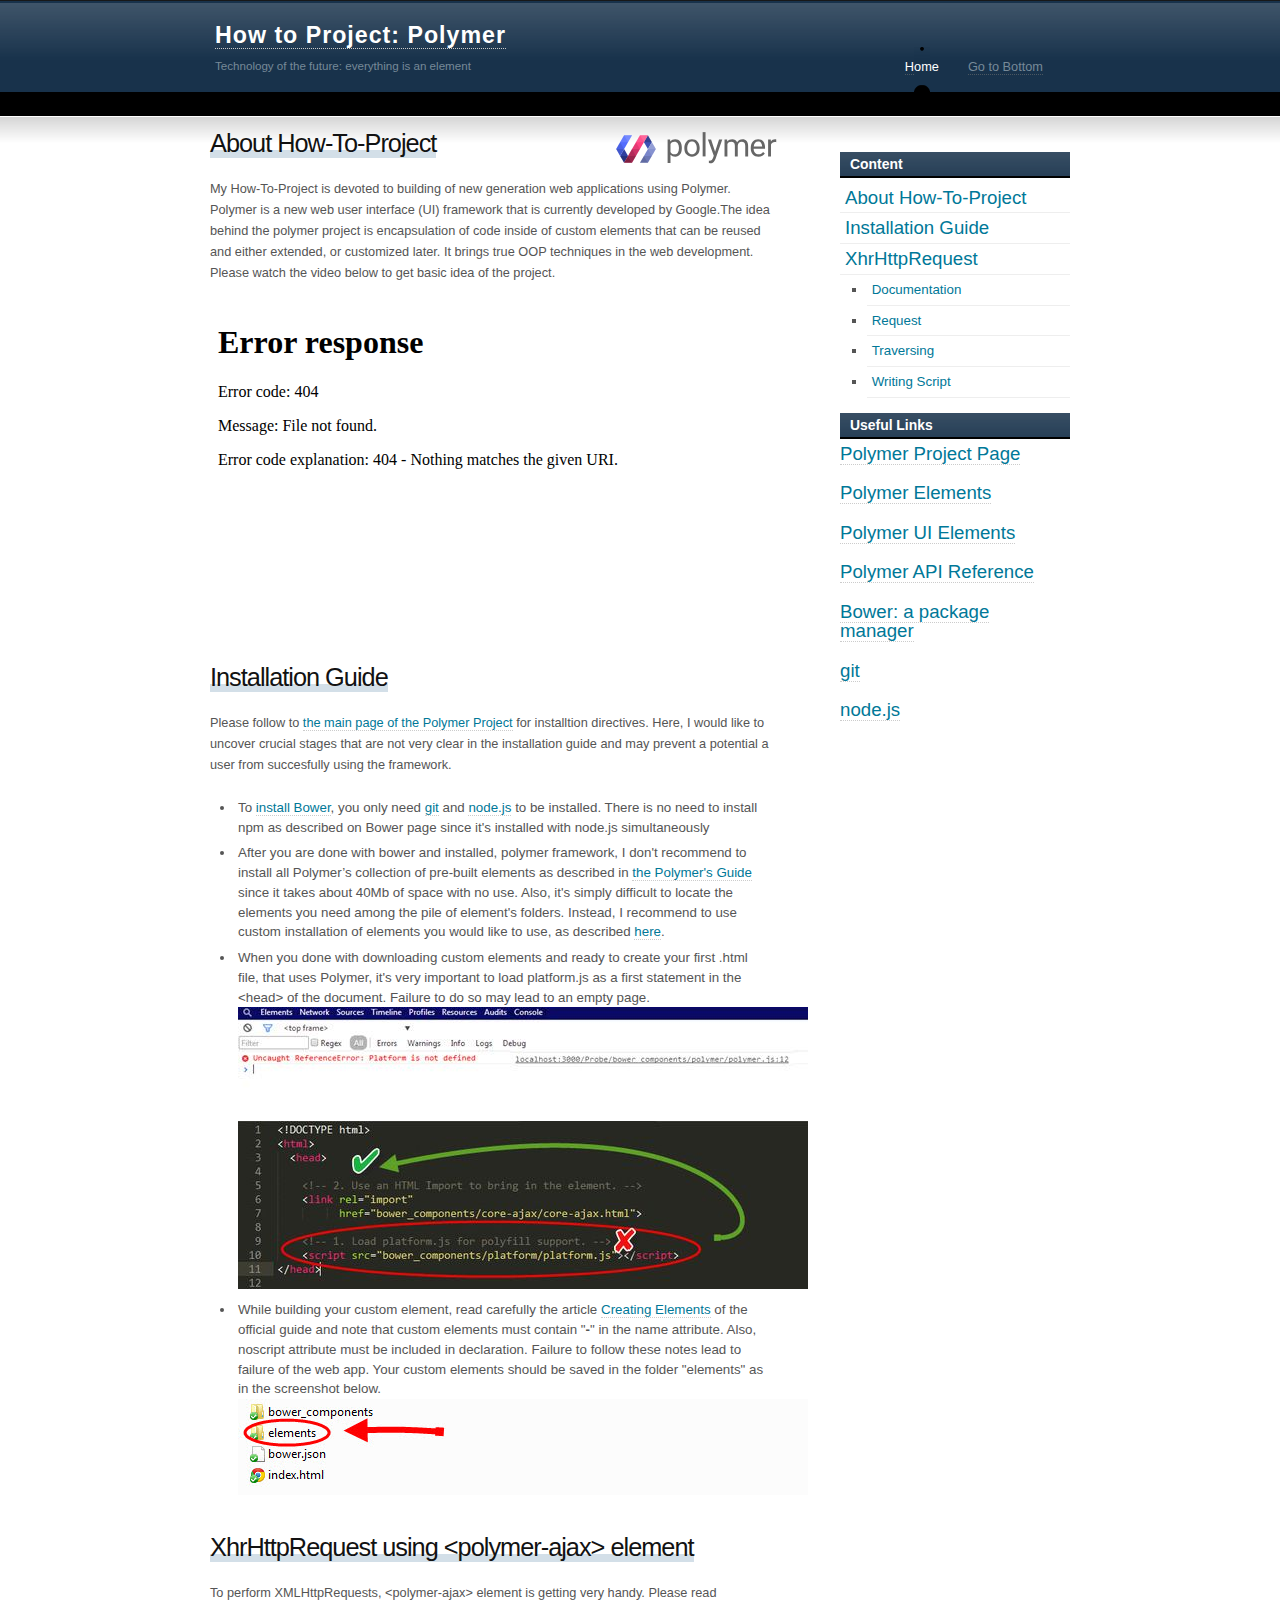
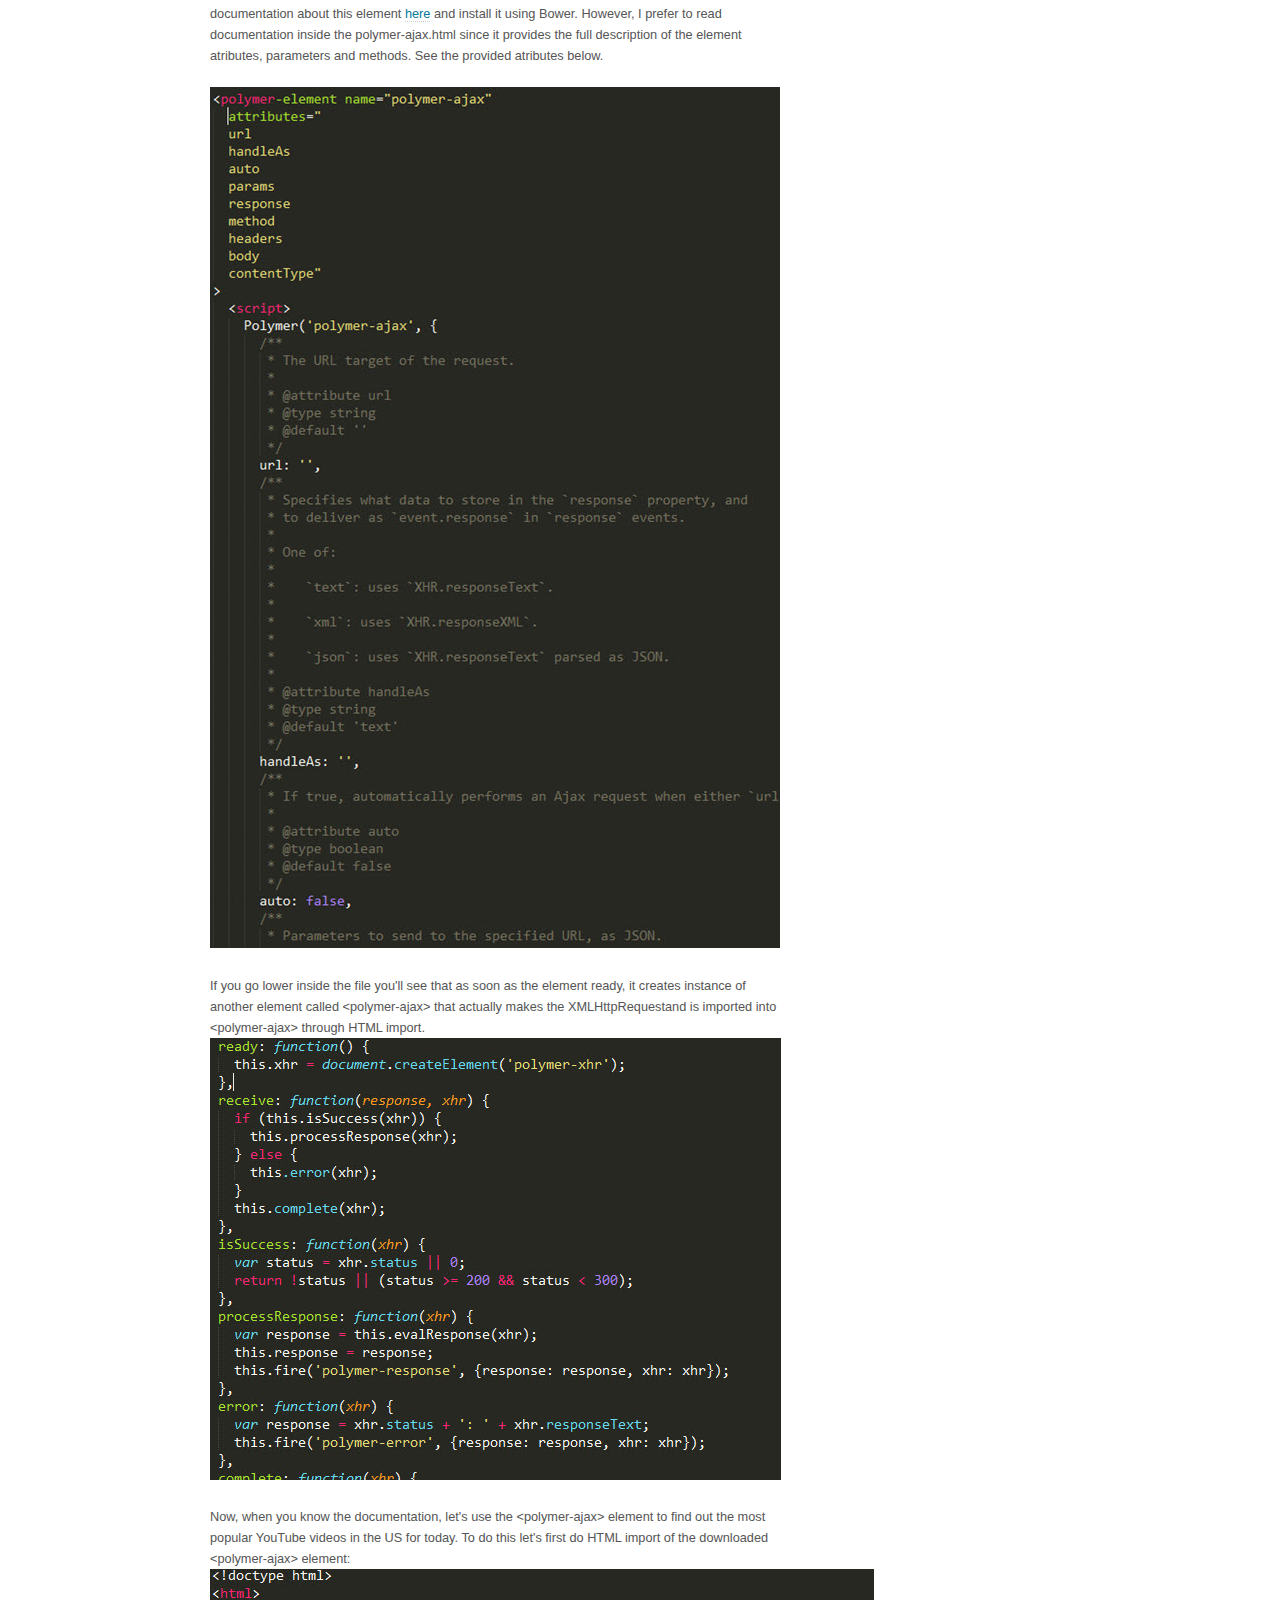
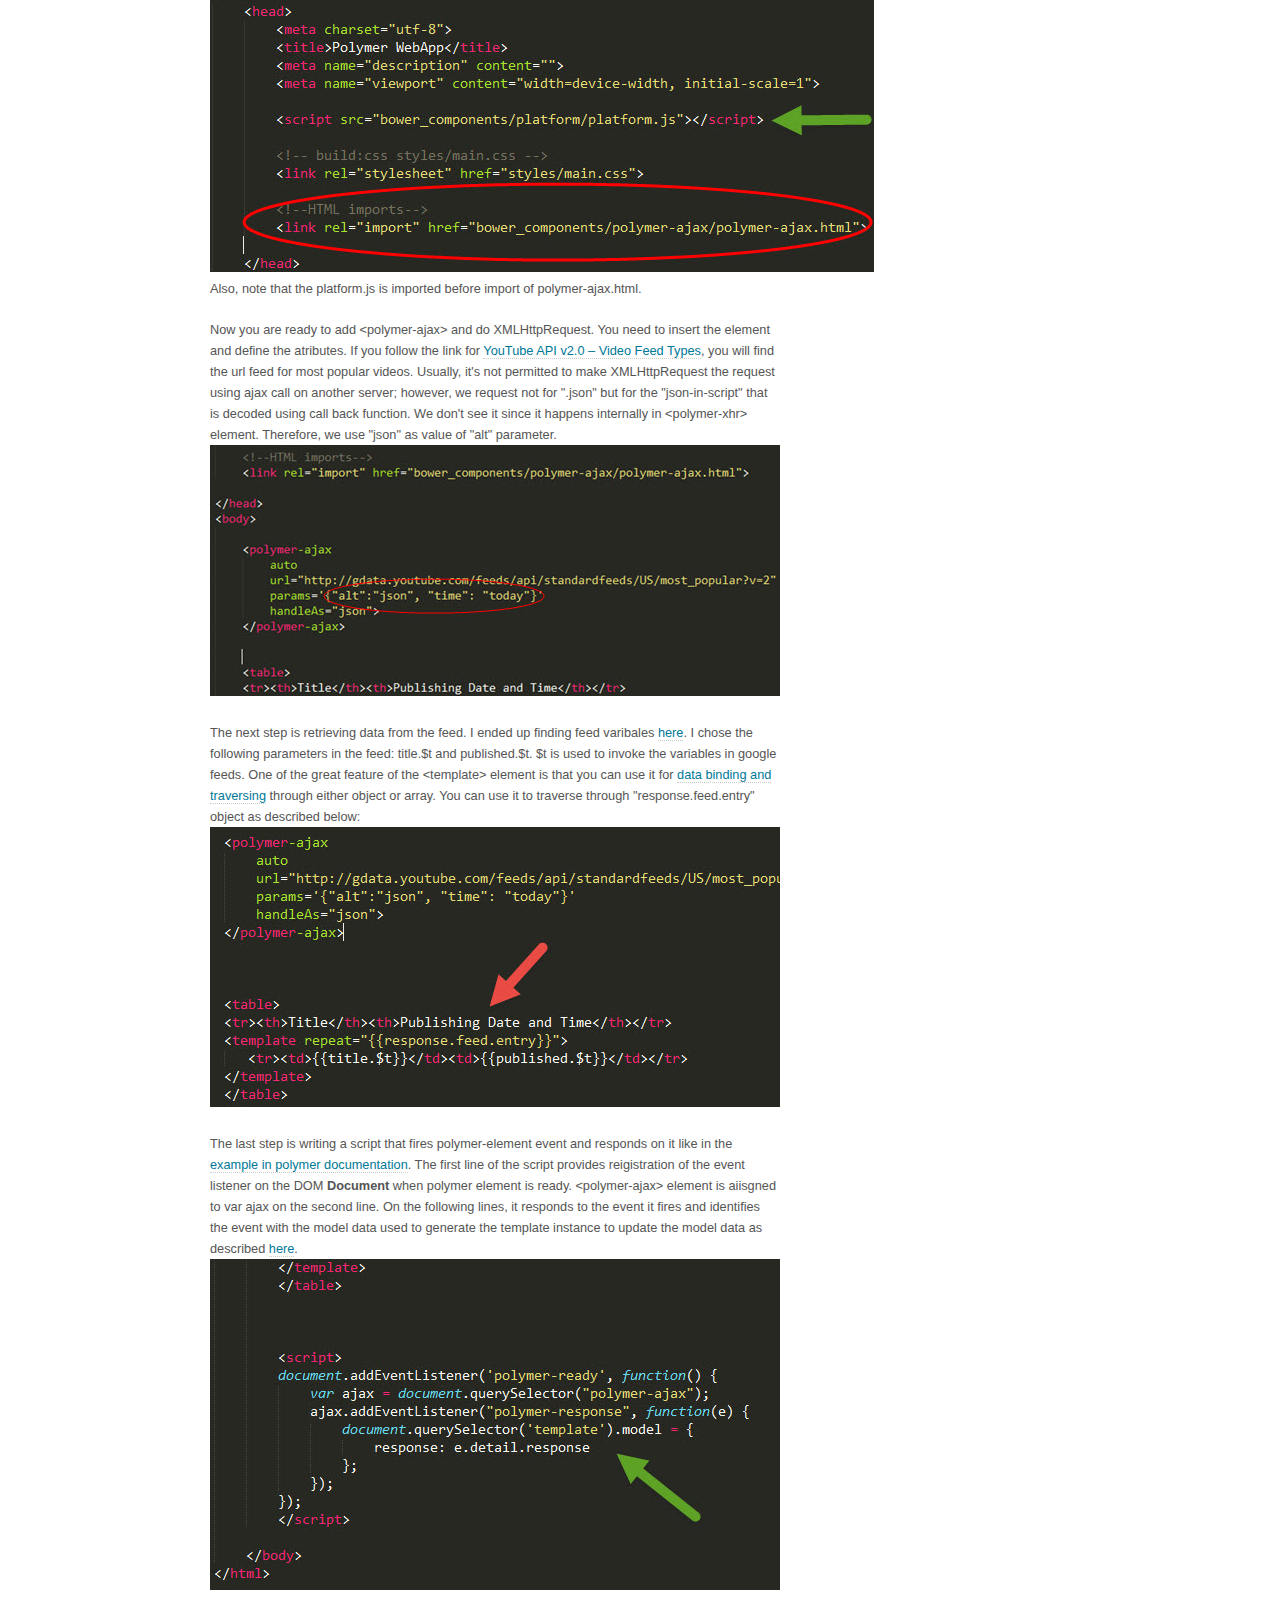
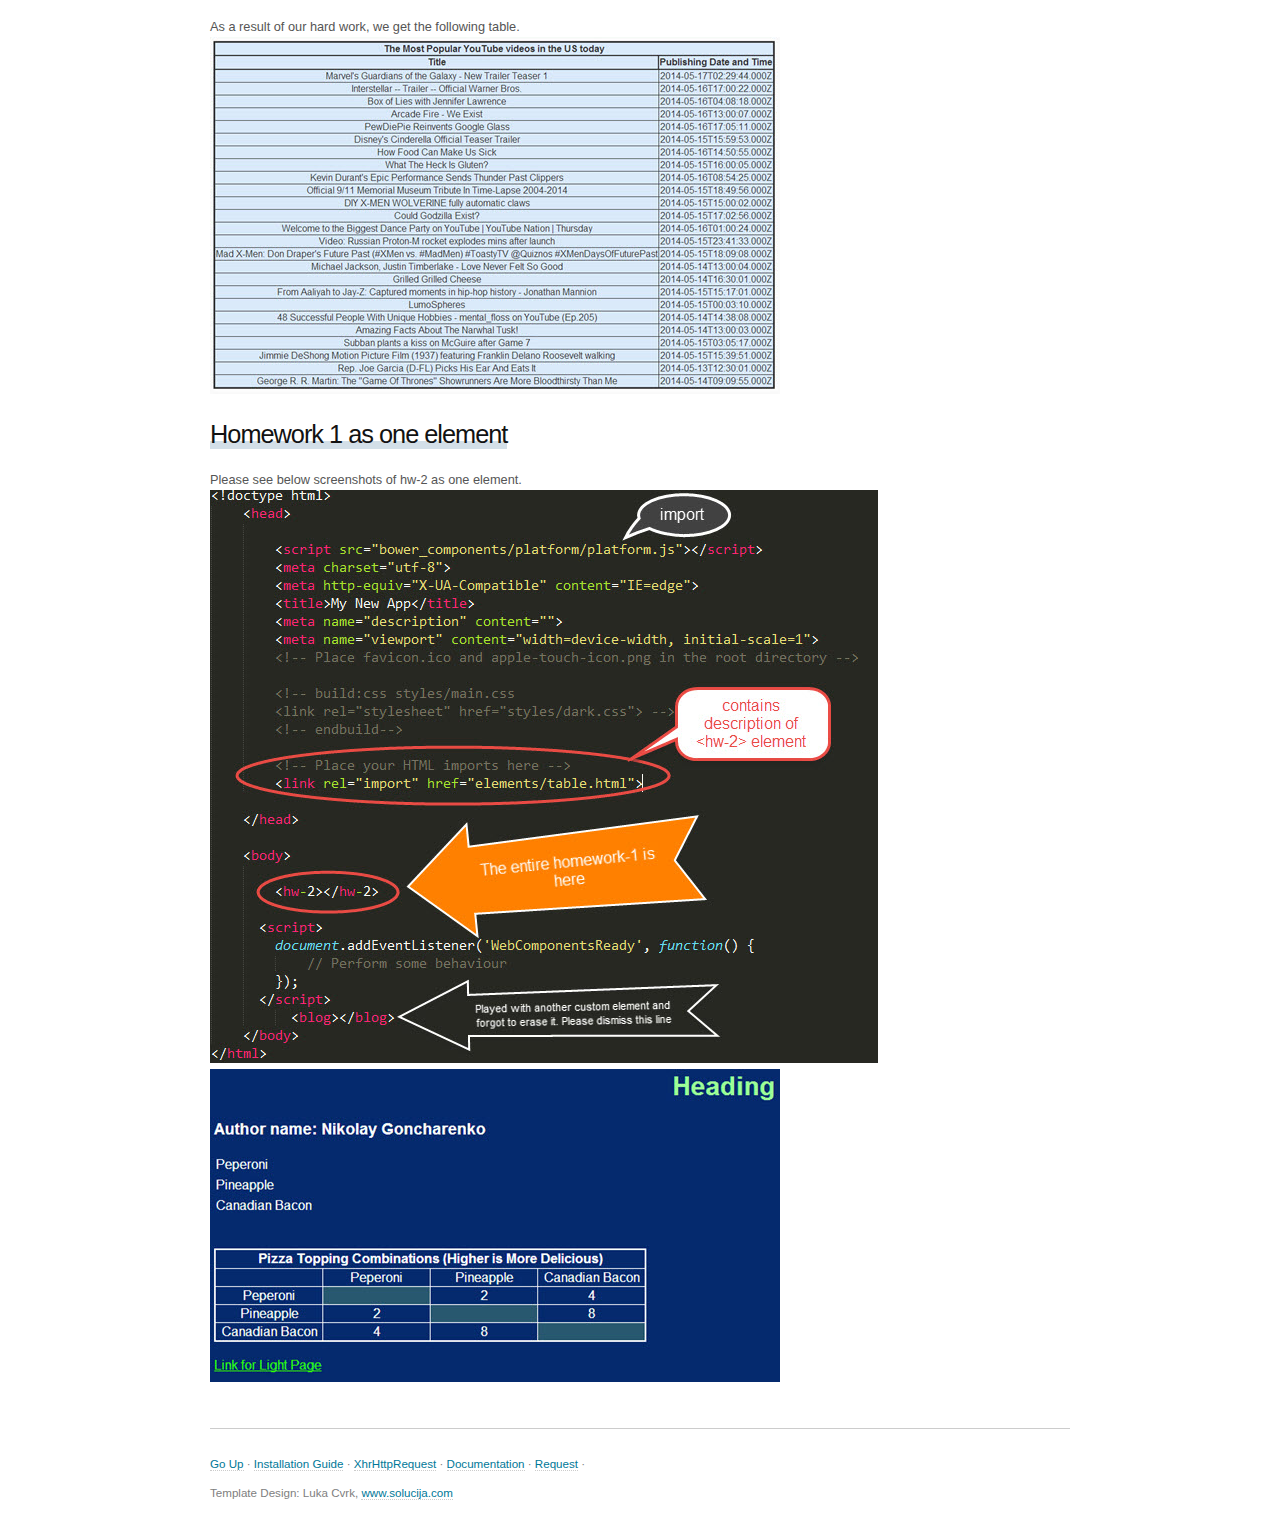
==== cs494HowToProject/index.html @ 04f78f7c "Added projects" ====
<!DOCTYPE html PUBLIC "-//W3C//DTD XHTML 1.0 Strict//EN" "http://www.w3.org/TR/xhtml1/DTD/xhtml1-strict.dtd">

<html xmlns="http://www.w3.org/1999/xhtml" xml:lang="en">

<head>

	<meta name="author" content=""/>

	<meta http-equiv="content-type" content="text/html; charset=utf-8" />

	<link rel="stylesheet" href="css/main.css" type="text/css" media="screen, projection" />

	<title>How to Project: Polymer</title>



	<!-- WebPage Template made by



	project: interactive media (free css template)

	author: luka cvrk (www.solucija.com)

	-->



</head>

<body id="home">

	<div class="wrap">

		<div id="logo">

			<h1><a href="." title="Home">How to Project: Polymer</a></h1>

			<p>Technology of the future: everything is an element</p>

		</div>



		<ul id="nav">

			<li><a class="current" href="." accesskey="h"><span class="akey">H</span>ome</a></li>

			<li><a href="#result" accesskey="a"><span class="akey">Go to Bottom</span></a></li>



		</ul>

	</div>

	<div class="wrap">

		<div id="left"><br><br>

			<h2 id="About How-To-Project">About How-To-Project</h2>



			<a href="http://www.polymer-project.org/">

				<img align="right" src="images/polymerLogo.svg">

			</a>

			<p> My How-To-Project is devoted to building of new generation

				web applications using Polymer. Polymer is a new web user interface (UI)

				framework that is currently developed by Google.The idea behind the polymer project 

				is encapsulation of code inside of custom elements that can be reused and either

				extended, or customized later. It brings true OOP techniques in the web development.

				Please watch the video below to get basic idea of the project. </p>



			<iframe 

				width="560" height="315" src="www.youtube.com/embed/VMVj_jR75vE" 

				frameborder="0" 

				allowfullscreen>

			</iframe><br><br><br>

			

			<h2 id="Installation Guide">Installation Guide</h2>

			<p>Please follow to <a href = "http://www.polymer-project.org/docs/start/getting-the-code.html">the main page of the Polymer Project</a> for installtion directives. Here, I would like

			to uncover crucial stages that are not very clear in the installation guide and may prevent

			a potential a user from succesfully using the framework.

			</p>

			<ul style="font-size: 10pt">

				<li> 

					To <a href = "http://bower.io/">install Bower</a>, you only need <a href="http://git-scm.com/downloads">git</a> and <a href="http://nodejs.org/">node.js</a> to be installed. There is no need to install npm as described on Bower page since it's

					installed with node.js simultaneously

				</li>

				<li> 

					After you are done with bower and installed, polymer framework, I don't recommend

					to install all Polymer’s collection of pre-built elements as described in <a href="http://www.polymer-project.org/docs/start/getting-the-code.html#getting-our-elements"> the Polymer's Guide </a> since it takes about 40Mb of space with no use. Also, it's simply difficult to locate the elements you need among the pile of element's folders. Instead, I recommend to use custom installation of elements you would like

					to use, as described <a href="http://www.polymer-project.org/docs/start/usingelements.html#installsingle">here</a>.

				</li>

				<li> 

					When you done with downloading custom elements and ready to create your first .html file,

					that uses Polymer, it's very important to load platform.js as a first statement in

					the &lt;head&gt; of the document. Failure to do so may lead to an empty page.

					<br><img src="images/platform-loadFailure2.jpg">

					<br><br><img src="images/platform-loadFailure1.jpg">

				</li>

				<li>

					While building your custom element, read carefully the article

					<a href="http://www.polymer-project.org/docs/start/creatingelements.html#createpolyel">Creating Elements</a> of the official guide and note that custom elements

					must contain "<b>-</b>" in the name attribute. Also, noscript attribute must be

					included in declaration. Failure to follow these notes lead to failure of the web

					app. Your custom elements should be saved in the folder "elements" as in the

					screenshot below.

					<br><img src="images/folderLook.jpg">

				</li>

			</ul><br>



			<h2 id="XhrHttpRequest">XhrHttpRequest using &lt;polymer-ajax&gt element</h2>

			<p id="documentation">

				To perform XMLHttpRequests, &lt;polymer-ajax&gt element is getting very handy.

				Please read documentation about this element 

				<a href="http://www.polymer-project.org/docs/elements/polymer-elements.html">here</a>

				and install it using Bower.

				However, I prefer to read documentation inside the polymer-ajax.html since

				it provides the full description of the element atributes, parameters and 

				methods. See the provided atributes below.

				<br><br><img src="images/polymer-ajaxFile.jpg"><br><br>

				If you go lower inside the file you'll see that as soon as the element ready, it

				creates instance of another element called &lt;polymer-ajax&gt that actually 

				makes the XMLHttpRequestand is imported into &lt;polymer-ajax&gt through HTML import.

				<br><img src="images/polymer-ajaxFile2.jpg"><br>

			</p>



			<p>

				Now, when you know the documentation, let's use the &lt;polymer-ajax&gt element

				to find out the most popular YouTube videos in the US for today. To do this let's

				first do HTML import of the downloaded &lt;polymer-ajax&gt element:

				<br><img src="images/import-1.jpg">

				Also, note that the platform.js is imported before import of polymer-ajax.html.

			</p>





			<p id="request">

				Now you are ready to add &lt;polymer-ajax&gt and do XMLHttpRequest. You need to insert the element and define the atributes. If you follow the link for 

				<a href="https://developers.google.com/youtube/2.0/developers_guide_protocol_video_feeds#Standard_feeds">

				YouTube API v2.0 – Video Feed Types</a>, 

				you will find the url feed for most popular videos. Usually, it's

				not permitted to make XMLHttpRequest the request using ajax call on another server;

				however, we request not for ".json" but for the "json-in-script" that is decoded using

				call back function. We don't see it since it happens internally in &lt;polymer-xhr&gt

				element. Therefore, we use "json" as value of "alt" parameter.

				<br><img src="images/xhr-request.jpg">

			</p>



			<p id="traversing">

				The next step is retrieving data from the feed. I ended up finding

				feed varibales <a href="https://developers.google.com/youtube/2.0/reference#youtube_data_api_tag_feed">here</a>. I chose the following parameters

				in the feed: title.$t and published.$t. $t is used to invoke the variables

				in google feeds. One of the great feature of the &lt;template&gt element is that

				you can use it for <a href="http://www.polymer-project.org/docs/polymer/databinding.html#template">data binding and traversing</a> through either object or array.

				You can use it to traverse through "response.feed.entry" object as described below:

				<br><img src="images/traversing.jpg">

			</p>



			<p id="script">

				The last step is writing a script that fires polymer-element event and responds

				on it like in the <a href="http://www.polymer-project.org/docs/start/usingelements.html#using">example in polymer documentation</a>. The first line of the script 

				provides reigistration of the event listener on the DOM <b>Document</b> when polymer

				element is ready. &lt;polymer-ajax&gt element is aiisgned to var ajax on the second line.

				On the following lines, it responds to the event it fires and identifies the event with the model data used to generate the template instance to update the model data as

				described <a href="http://www.polymer-project.org/docs/polymer/databinding.html">

				here</a>.



				<br><img src="images/eventListener.jpg">

			</p>



			<p id="result">

				As a result of our hard work, we get the following table.

				<br><img src="images/result.jpg">

			</p>







			<h2 id="Create a custom element">Homework 1 as one element</h2>

			<p id="documentation">

				Please see below screenshots of hw-2 as one element. 

				<br><img src="images/hw-2.jpg">

				<br><img src="images/hw-1.jpg">

			</p>







		</div>	

		<div id="right">

			<h2>Content</h2>

			<ul style="font-size: 14pt">

				

				<li><a href="#About How-To-Project">About How-To-Project</a></li>

				<li><a href="#Installation Guide">Installation Guide</a></li>

				<li><a href="#XhrHttpRequest">XhrHttpRequest</a></li>

				<ul id="under" style="font-size: 10pt">

					<li><a href="#documentation">Documentation</a></li>

					<li><a href="#request">Request</a></li>

					<li><a href="traversing">Traversing</a></li>

					<li><a href="#script">Writing Script</a></li>

				</ul>

			</ul>



			<h2>Useful Links</h2>

			<div id="tagcloud">

				<p style="font-size: 14pt">

					<span><a href="http://www.polymer-project.org/">Polymer Project Page</a></span><br><br>

					<span><a href="http://www.polymer-project.org/docs/elements/polymer-elements.html">Polymer Elements</a></span><br><br>

					<span><a href="http://www.polymer-project.org/docs/elements/polymer-ui-elements.html">Polymer UI Elements</a></span><br><br>

					<span><a href="http://www.polymer-project.org/docs/polymer/polymer.html">

					Polymer API Reference</a></span><br><br>

					<span><a href="http://bower.io/">Bower: a package manager</a></span><br><br>

					<span><a href="http://git-scm.com/downloads">git</a></span><br><br>

					<span><a href="http://nodejs.org/">node.js</a></span><br><br>

				</p>

			</div>

			<!--<p id="info">If you liked this template, you might like some other CSS templates from <a href="http://www.solucija.com" title="Information Architecture and Web Design">Solucija</a>!</p>-->

		</div>

		<div id="footer">

			<p><a href="#">Go Up</a> &middot; <a href="#Installation Guide">Installation Guide</a> &middot; <a href="#XhrHttpRequest">XhrHttpRequest</a> &middot; <a href="#documentation">Documentation</a> &middot; <a href="#request">Request</a> &middot;

			<p>Template Design: Luka Cvrk, <a title="Awsome Web Templates" href="http://www.solucija.com/">www.solucija.com</a></p>

		</div>		

	</div>

</body>

</html>
---- cs494HowToProject/css/main.css ----
/*

	project: interactive media (free css template)
	author: luka cvrk (www.solucija.com)
	
*/
   
* { margin:0; padding:0; }
body { font: 72.5%/1.7em "Lucida Grande", "Lucida Sans Unicode", verdana, geneva, sans-serif; color:#555; background: #fff url(../images/headerbg.gif) repeat-x; }

/* general styling */
a { color:#007898; background: inherit; border-bottom:1px dotted #ccc; text-decoration:none; }
a:hover { border-bottom:1px solid #ccc; color: #808080; background: inherit; }
a:focus { outline: 0; }
ul { margin:10px 10px 10px 0; padding:0 0 0 15px; }
li { margin:0 0 0 10px; padding:3px; }
img { border: 0; text-decoration: none; }

/* content */
.wrap { padding:0 10px 10px 10px; width:860px; margin:0 auto; }
#logo {float:left; margin: 26px 20px 14px 5px; color:#768998; }
h1 { margin: 0 0 10px; letter-spacing: 1px; font-size: 2em; }
h1 a { color: #fff; }
h1 a:hover { color: #FFFCB3; }
	
/* main navigation */
#nav { float:right; border:none; padding:0; margin: 47px 10px 60px 0; }
#nav li { float:left; list-style:none; margin:0 4px 0 0; padding:0; font-size: 1.1em; }
#nav li a { display:block; padding: 10px 12px 15px; color:#768998; text-decoration:none; border: 0; margin:0 1px 0 0; }
#nav li a:hover, #nav li a.current { background: url(../images/barbg.gif) no-repeat bottom center; color:#fff; }	
	.akey { border-bottom: 1px dotted #4B5761; }

/* main content */
#left { float: left; width: 570px; margin: 0 0 20px 0; }
	#left h2 { float: left; font: 19pt "Trebuchet MS", Arial; background: url(../images/h2bg.gif) repeat-x bottom; color:#121212; letter-spacing:-1px; margin: 0px 0 20px 0; clear:left; }
	#left h2 a { color:#121212; text-decoration:none; border: 0; }
	#left p { clear: both; margin: 5px 0 20px 0; font-size:110%; line-height:21px; }
	
/* sidebar */
#right {width:230px; float:right; margin: 0 0 20px 0; }
	#right h2 { color:#fff; margin: 0 0 5px 0; font: bold 1.2em "Trebuchet MS", Arial; background: #fff url(../images/sideh2bg.gif) repeat-x; padding: 4px 10px; border-bottom: 2px solid #000; }
	#right ul { list-style:none; border-top:1px solid #eee; border:none; padding:0; margin:0 0 15px 0; }
	#right ul li { border-bottom:1px solid #eee; padding:5px; margin:0; }
	#right ul li a { border: 0; font: bold 1.2em}
	#right #under { margin-left: 2em; list-style-type:square;}

	#tagcloud { margin: 0 0 20px; }
	#tagcloud a { margin: 0 5px 0 0; }
	#tagcloud a:hover { background: #E7FEE5; color: #808080; }
	
	#info { border: 1px solid #ccc; padding: 3px 5px; margin: 0 0 10px; }

#footer { clear: both; border-top: 1px solid #ccc; padding: 20px 0; color:#808080; }
#footer p { line-height: 2.5em; }
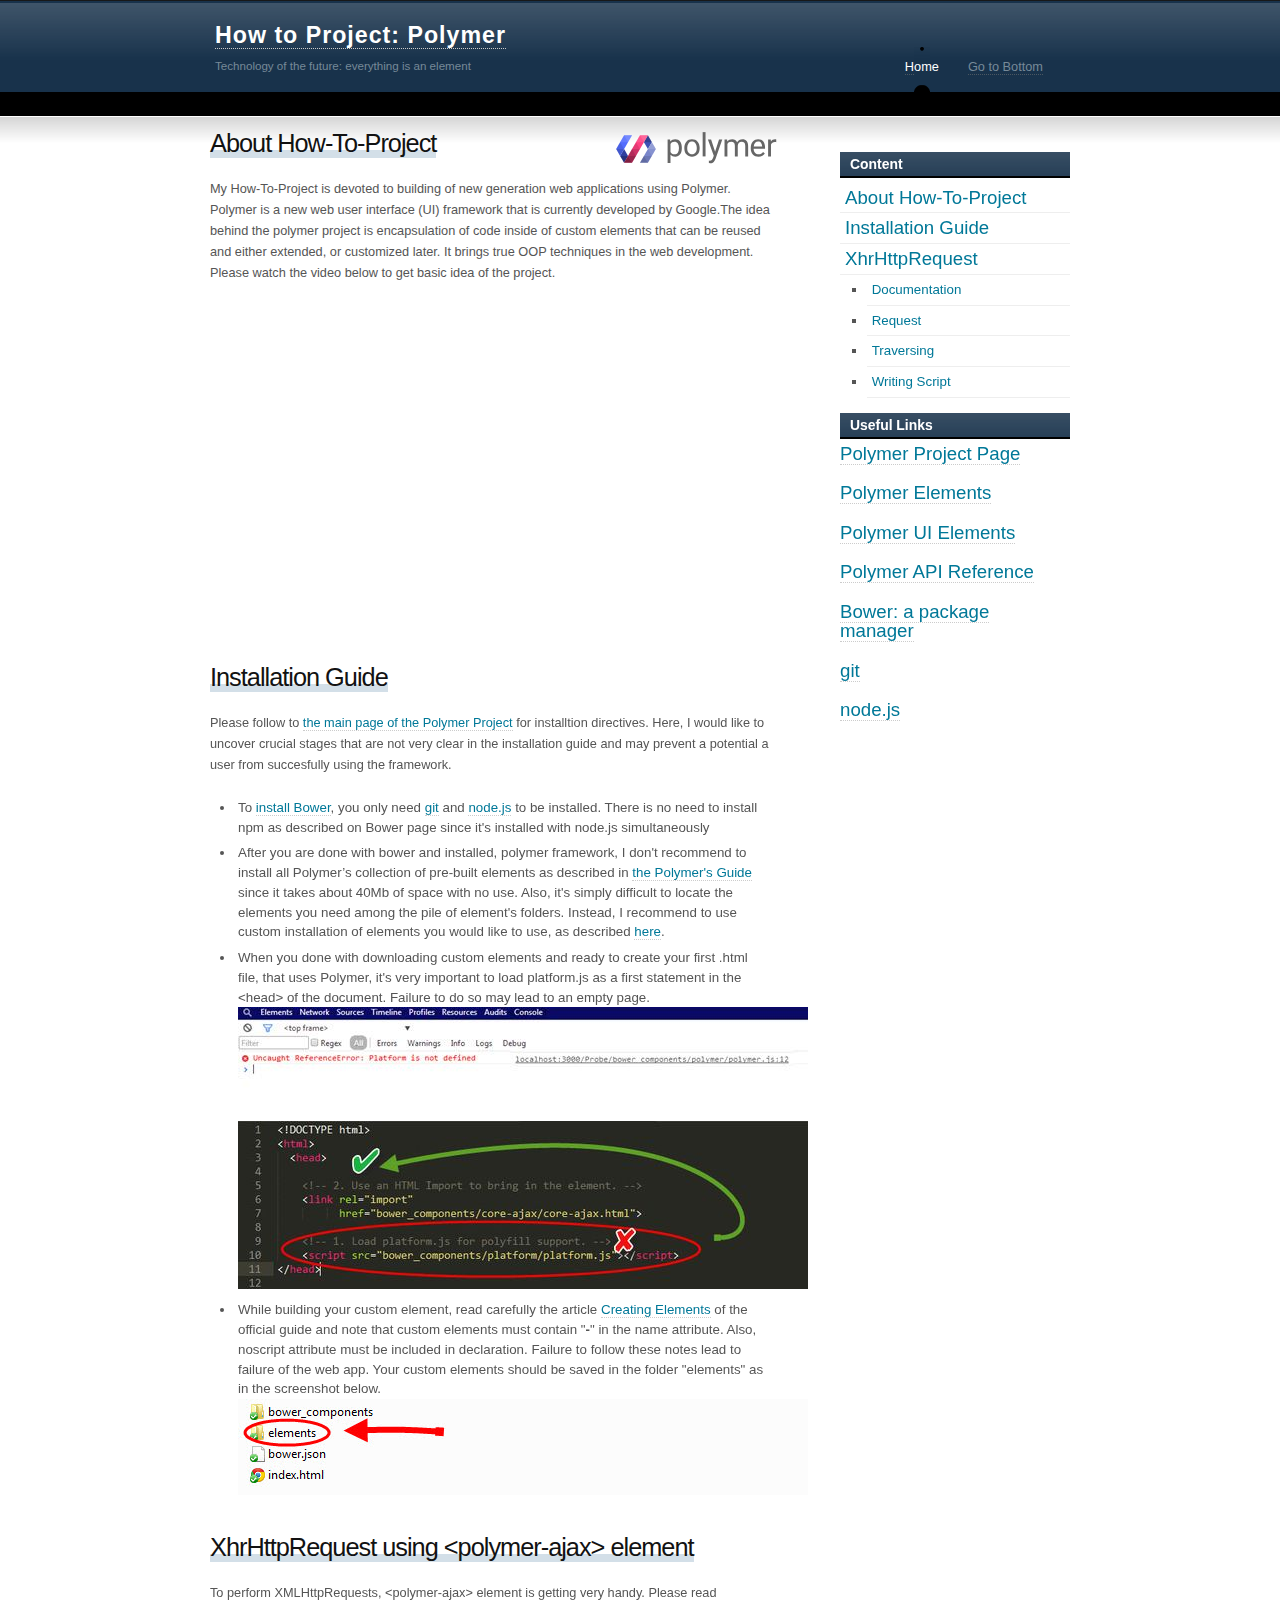
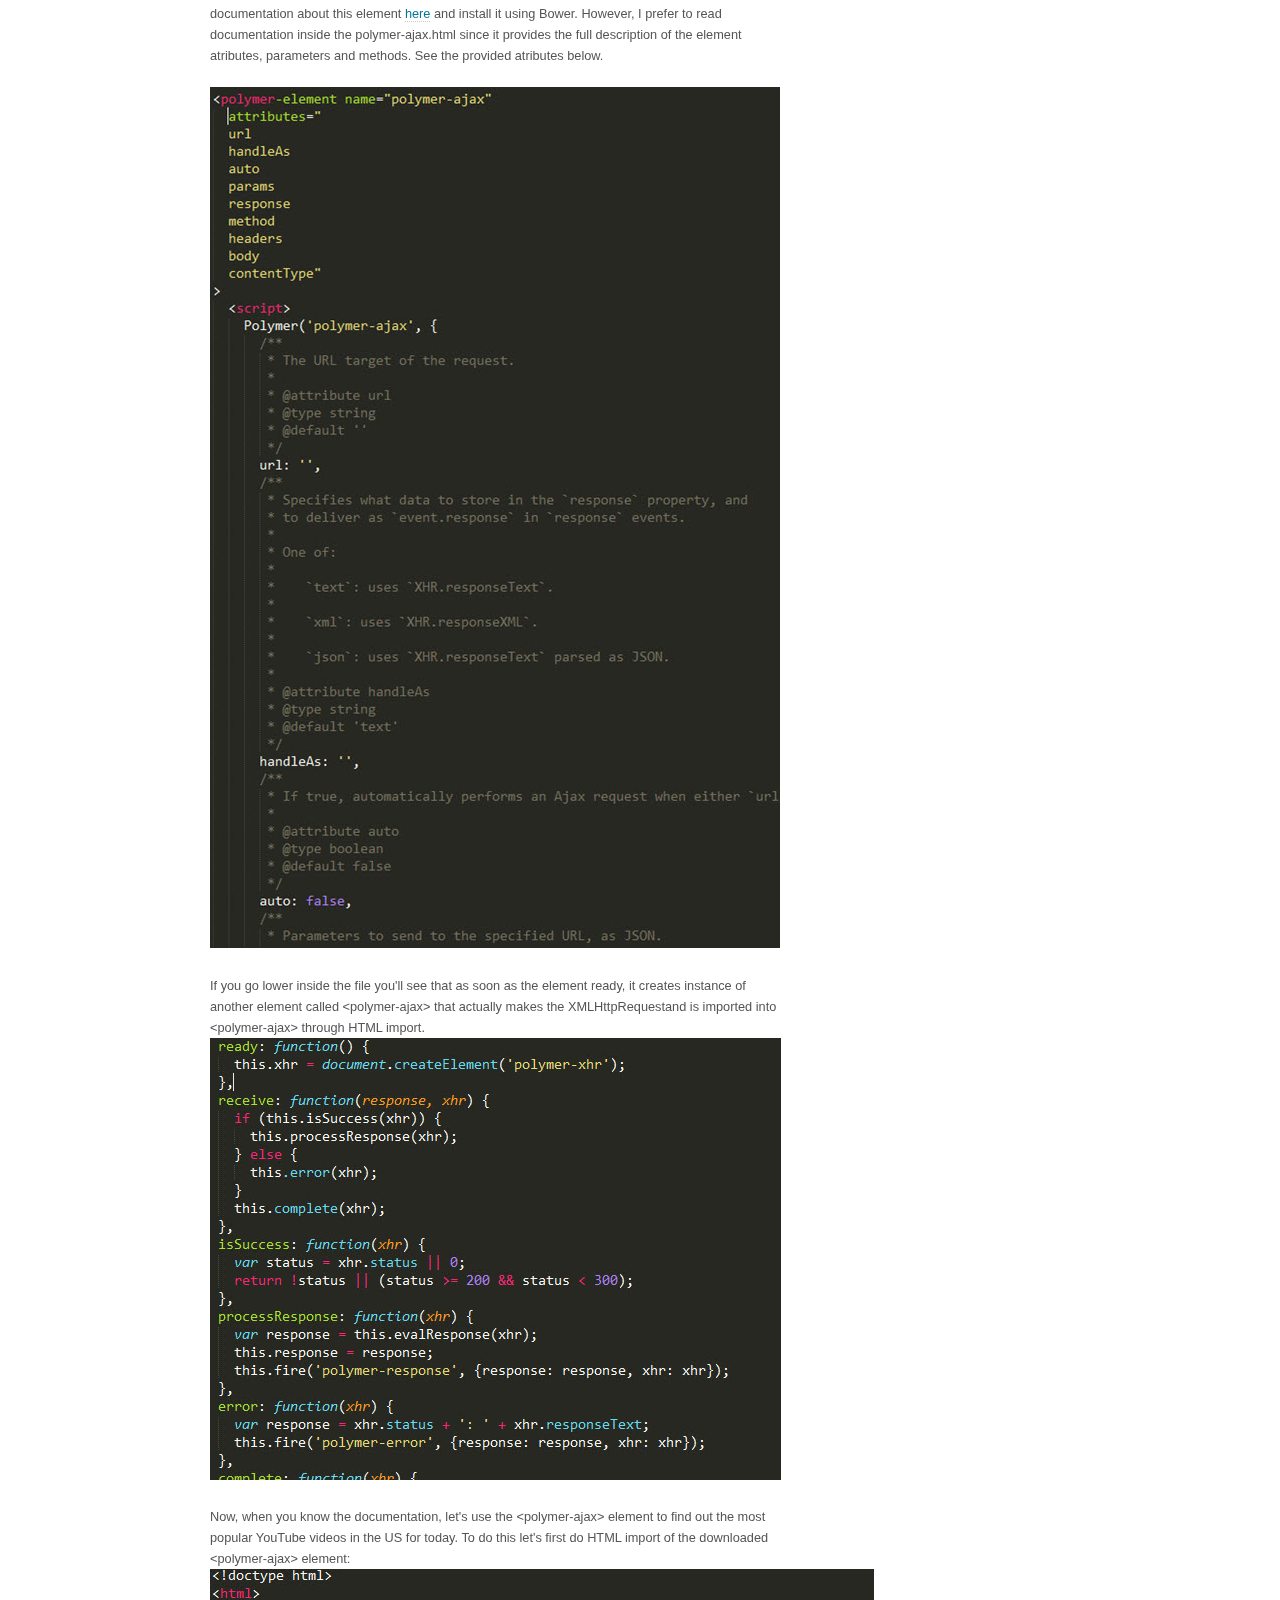
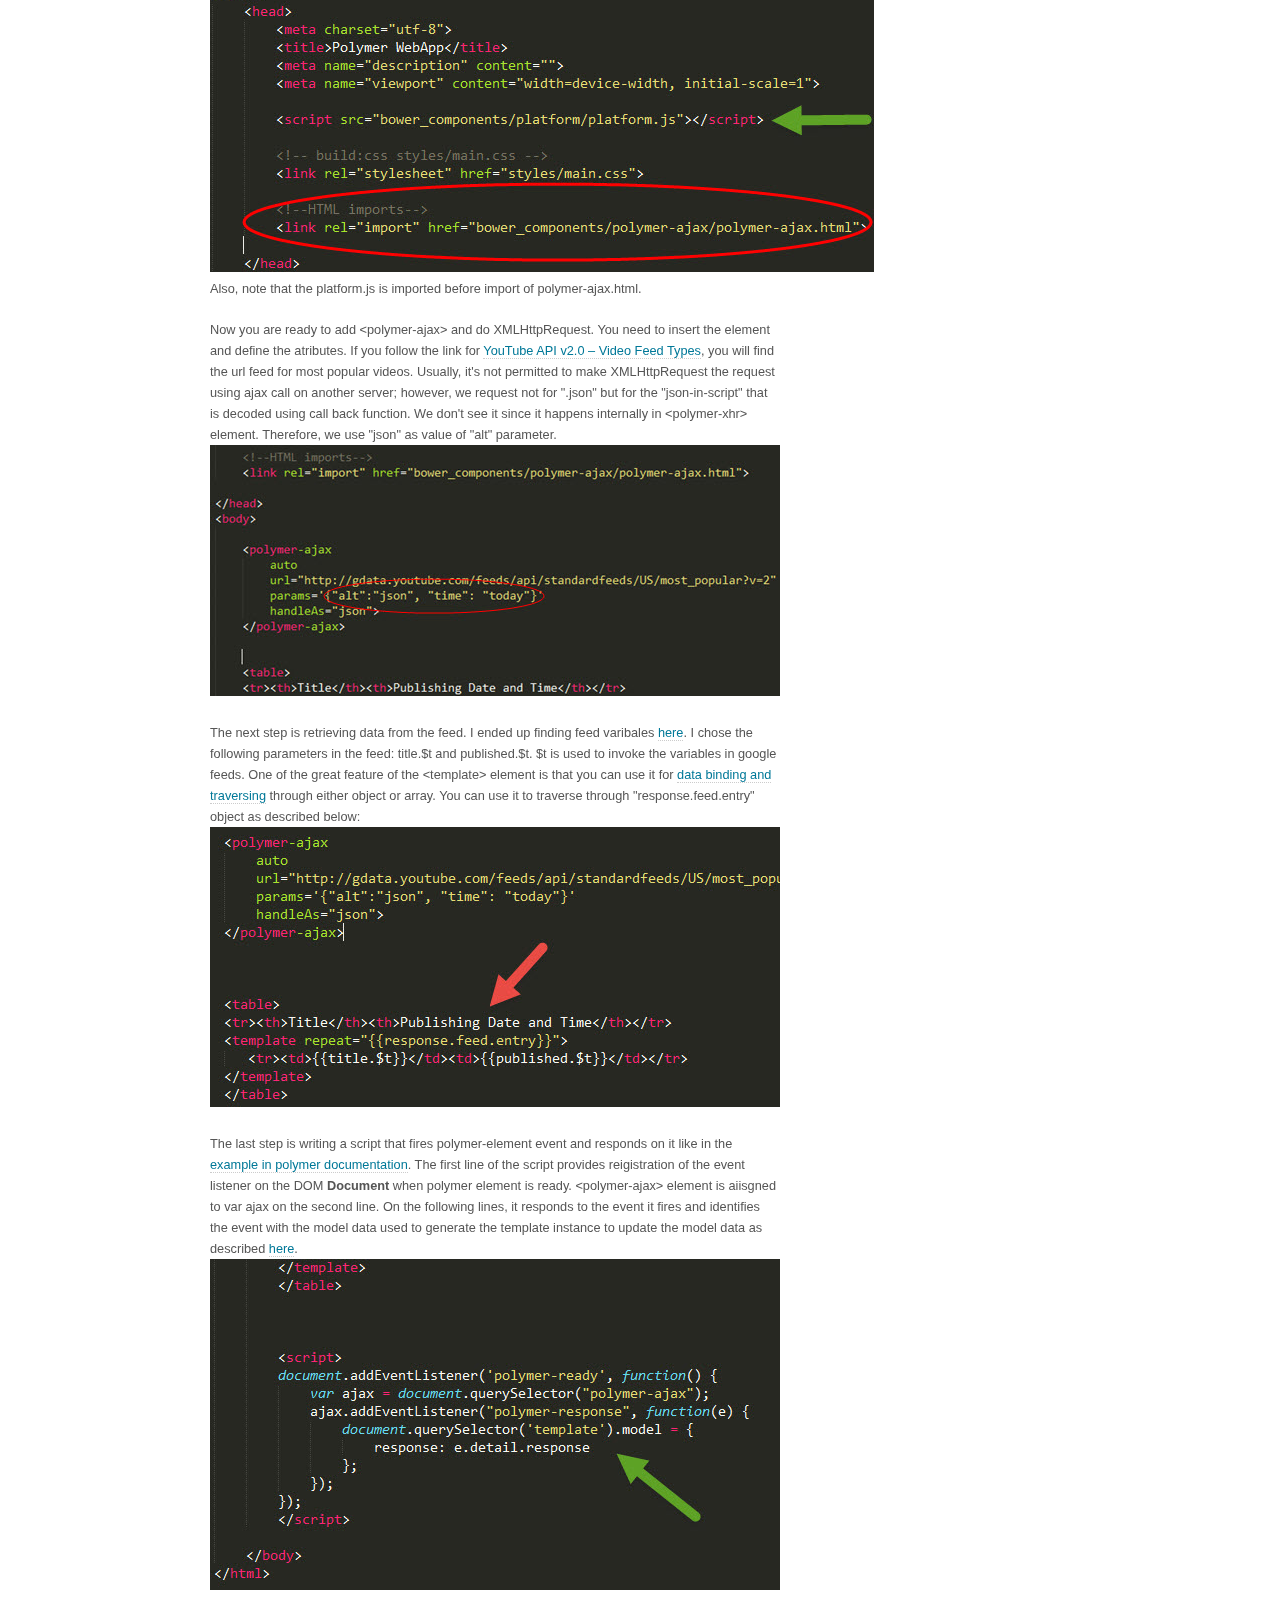
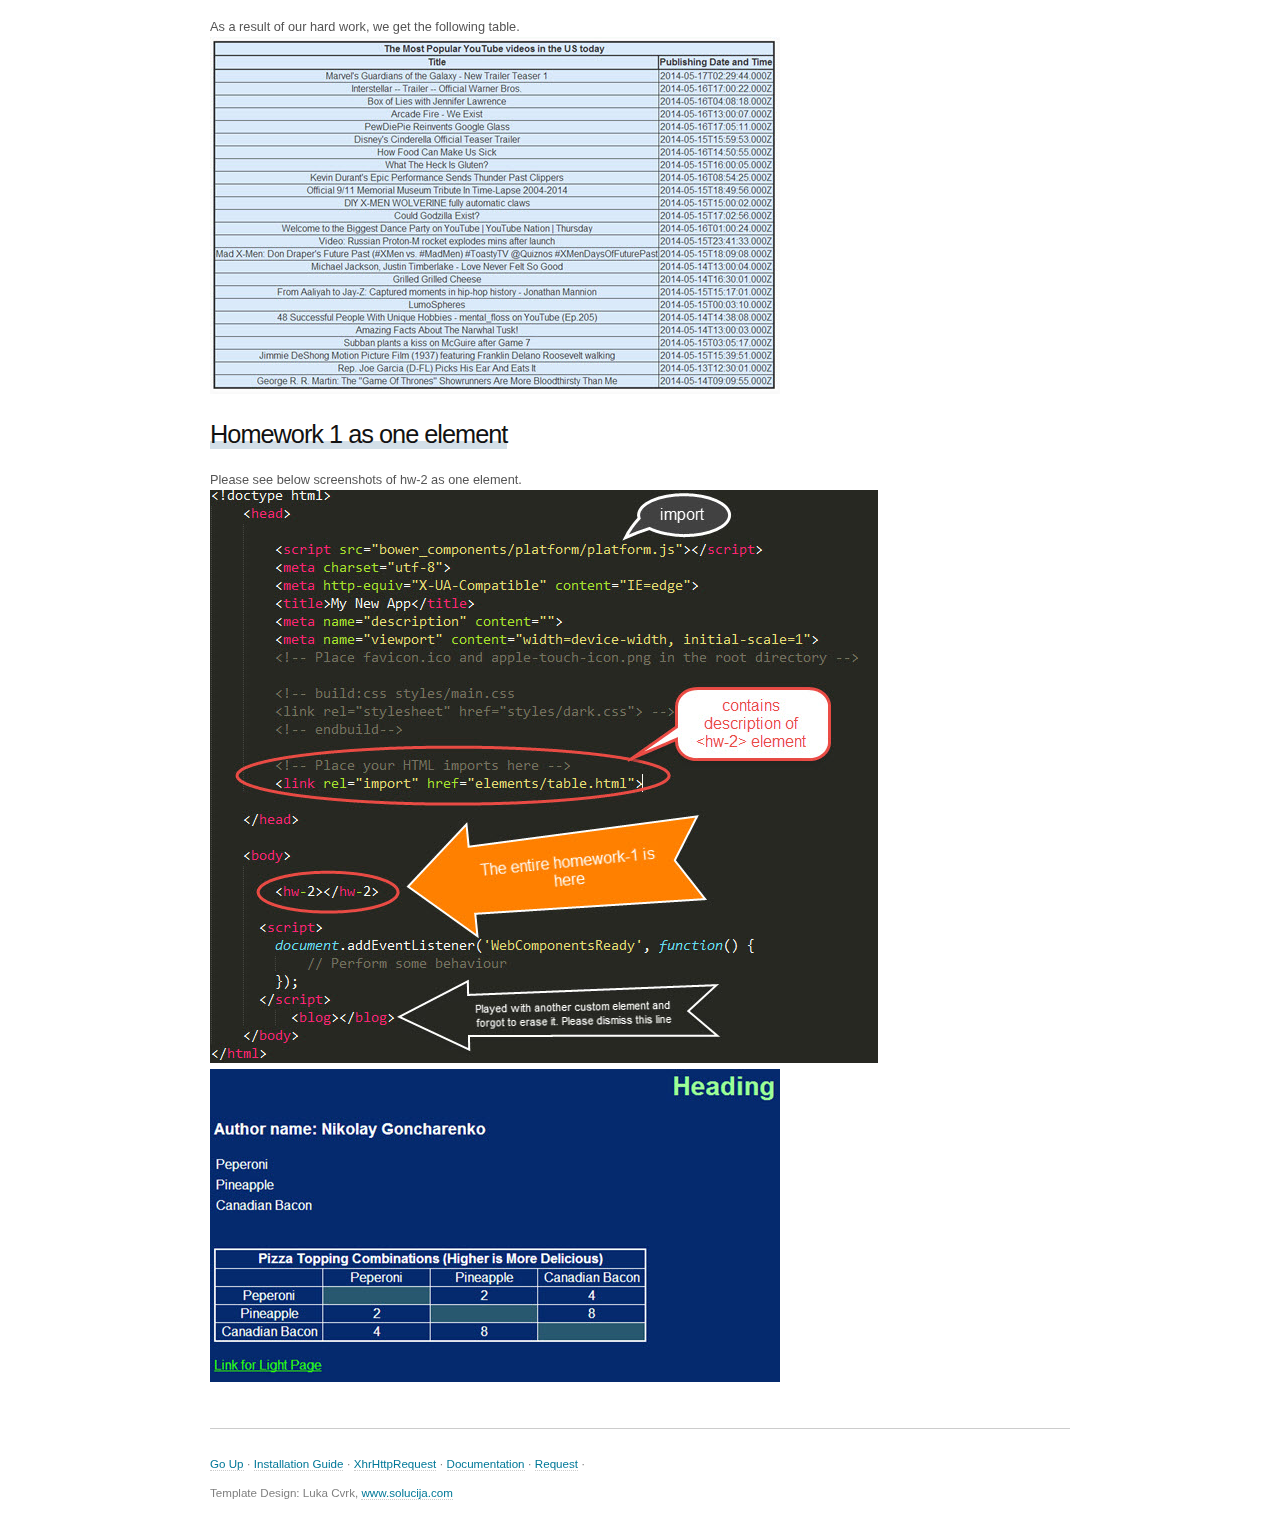
==== commit 453cf05f: "fixed youtube link" ====
--- a/cs494HowToProject/index.html
+++ b/cs494HowToProject/index.html
@@ -84,7 +84,7 @@
 
 			<iframe 
 
-				width="560" height="315" src="www.youtube.com/embed/VMVj_jR75vE" 
+				width="560" height="315" src="https://www.youtube.com/embed/VMVj_jR75vE"
 
 				frameborder="0" 
 
